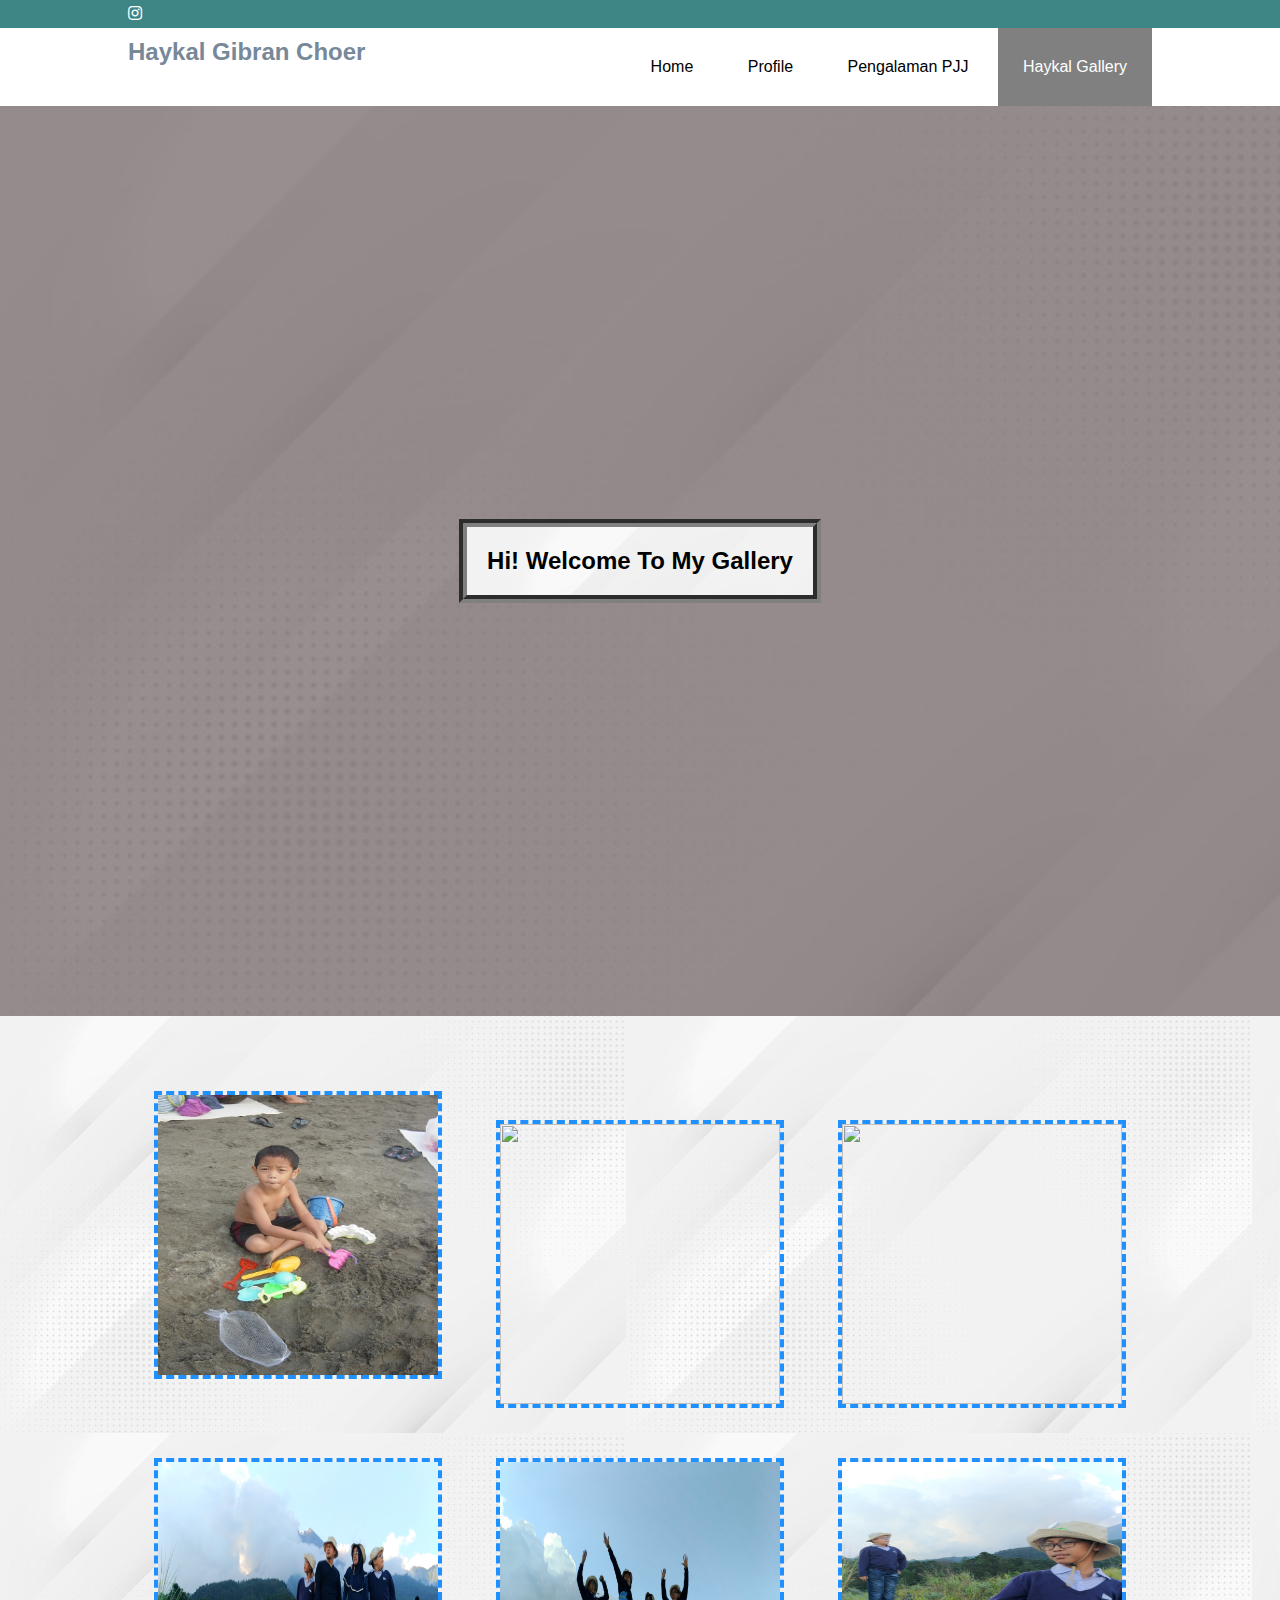
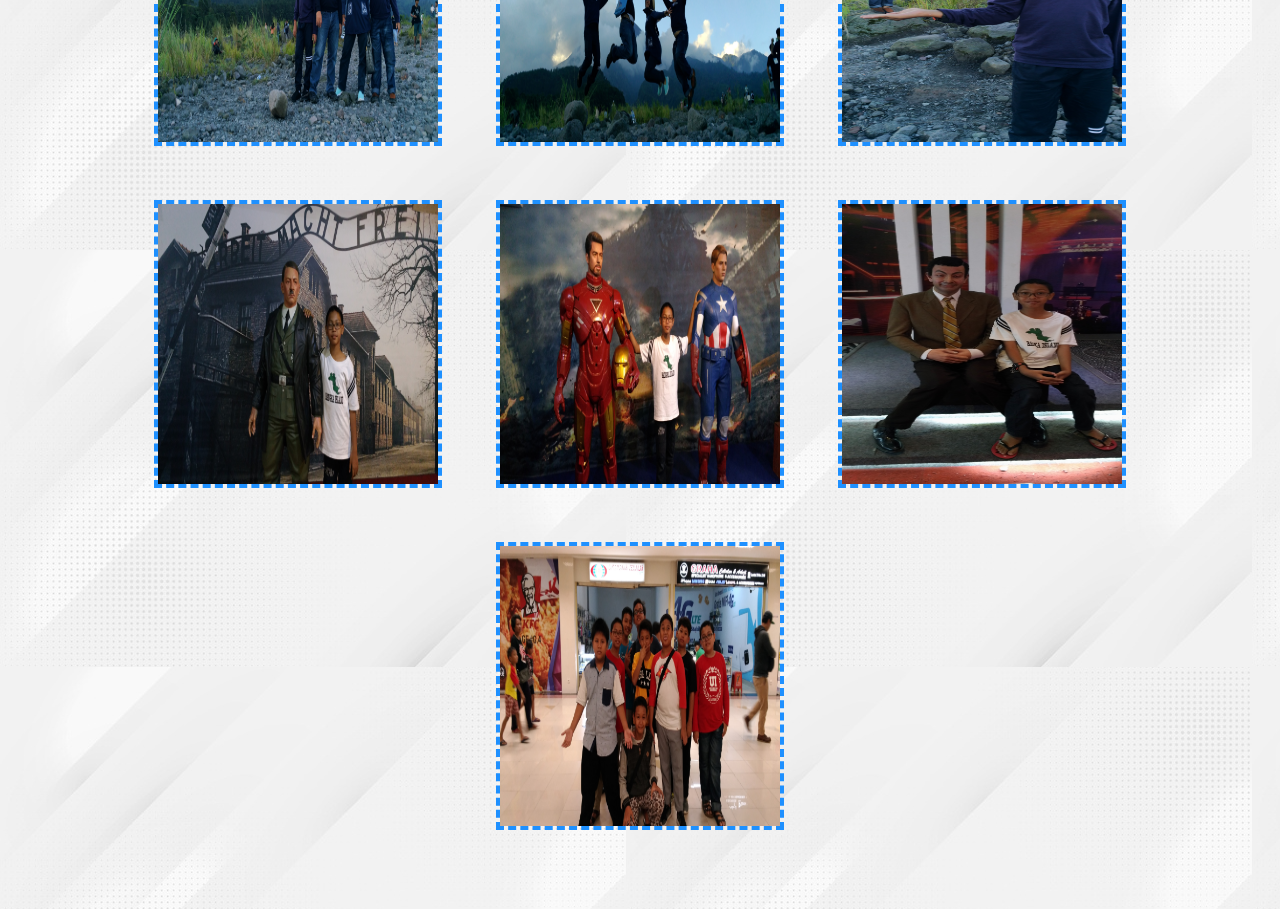
==== Fotogaleri.html @ b6a5454a "Add files via upload" ====
<!DOCTYPE html>
<html>
<body>
<head>
    <meta charset="utf-8">
    <meta name="viewport" content="width=device-width, inital-scale=1">
    <title>Website Haykal Gibran Choer</title>
    <link rel="stylesheet" type="text/css" href="style4.css">
    <link rel="stylesheet" type="text/css" href="https://cdnjs.cloudflare.com/ajax/libs/font-awesome/5.15.3/css/all.min.css">
</head>
<body>

    <!-- header -->
    <div class="medsos">
        <div class="container">
            <ul>
                <li><a href="https://www.instagram.com/haykalgibran_/"><i class="fab fa-instagram"></i></a></li>
            </ul>
        </div>
    </div>
        <header>
            <div class="container">
                <h2><a href="index.html">Haykal Gibran Choer</a></h2>
                <ul>
                    <li><a href="index.html">Home</a></li>
                    <li><a href="Biodata Haykal.html">Profile</a></li>
                    <li><a href="pengalaman pjj.html">Pengalaman PJJ</a></li>
                    <li class="active"><a href="fotogaleri.html">Haykal Gallery</a></li>
                </ul>
            </div>
        </header>
    <!-- banner -->
        <section class="banner">
            <h2>Hi! Welcome To My Gallery</h2>
        </section>
    <section class="gallery">
            <div class="container">
<style>
   img {
     border: 4px dashed #1E90FF;
     padding: 15 15px;
     margin: 25px;
</style>
</head>
<body>
   <center>
  <img src="Foto liburan 1.JPG" width="280px";
     height="280px";>
  <img src="Foto liburan 2.JPG" width="280px";
     height="280px";>
  <img src="Foto liburan 3.jpg" width="280px";
     height="280px";>
  <img src="Foto liburan 4.jpg" width="280px";
     height="280px";>
  <img src="Foto liburan 5.jpg"width="280px";
     height="280px";>
  <img src="Foto liburan 6.jpg"width="280px";
     height="280px";>
  <img src="Foto liburan 7.jpg" width="280px";
     height="280px";>
  <img src="Foto liburan 8.jpg" width="280px";
     height="280px";>
  <img src="Foto liburan 9.jpg" width="280px";
     height="280px";>
<img src="Foto liburan 10.jpg" width="280px";
     height="280px";>
 </center>

        </div>
    </section>
</body>
</html>
---- style4.css ----
*{
	padding:0;
	margin: 0;
	font-family: sans-serif;
}
a{
	color: inherit;
	text-decoration: none;
}
.medsos{
	padding: 5px 0;
	background-color: 	rgb(62, 134, 134); 
}
.medsos ul li{
	display: inline-block;
	color: white;
	margin-right: 10px;
}
.container{
	width: 80%;
	margin: 0 auto;
}
.container:after{
	content: '';
	display: block;
	clear: both;
}
header h1{
	float: left;
	padding: 15px 0;
	color: 	#778899;
}
header h2{
	float: left;
	padding: 10px 0;
	color: #778899;
}
header ul{
	float: right;
}
header ul li{
	display: inline-block;
}
header ul li a{
	padding: 30px 25px;
	display: inline-block;
}
header ul li a:hover{
	background-color: #778899; 
	color: white;
}
.active{
	background-color: 	#808080; 
	color: white;
}
.banner{
	height: 90vh;
	background-image: url(BG2.jpg);
	background-size: cover;
	position: relative;
	display: flex;
	justify-content: center;
	align-items: center;
}
.banner:after{
	content: '';
	display: block;
	position: absolute;
	top: 0;
	left: 0;
	right: 0;
	bottom: 0;
	background-color: rgba(55,35,39,0.5);
}
.banner h2{
	background-image: url(BG2.jpg);
	color:	#000000;
	z-index: 1;
	padding: 20px 20px;
	border: 8px groove 	#808080;
	text-align: center;
}
section{
	padding: 50px 0;
}
section h2{
	background-color:	#708090;
	padding: 20px 0;
	color: #FFFFFF;
	text-align: center; 
}
section h3{
	background-image: url(BG2.jpg);
	text-align: center;
	padding: 20px 0;
	color: 	#000000;
	margin-bottom: 20px;
}
section p{
	background-image: url(BG2.jpg);
	color: 	#000000;
	word-spacing: 2px;
	line-height: 20px;
	padding: 50px;
	text-align:justify;
}
.biodata{
	background-color: #708090;
}
.biodata ul li{
	text-align: center;
	padding: 1px 0;
	color: 	#FFFFFF;
	margin-bottom: 10px;
	display: block;
}
.pengalaman{
	background-color: #b1cae4;
}
.gallery{
	background-image: url(BG2.jpg);
}
    
    </style>
</head>
<body>
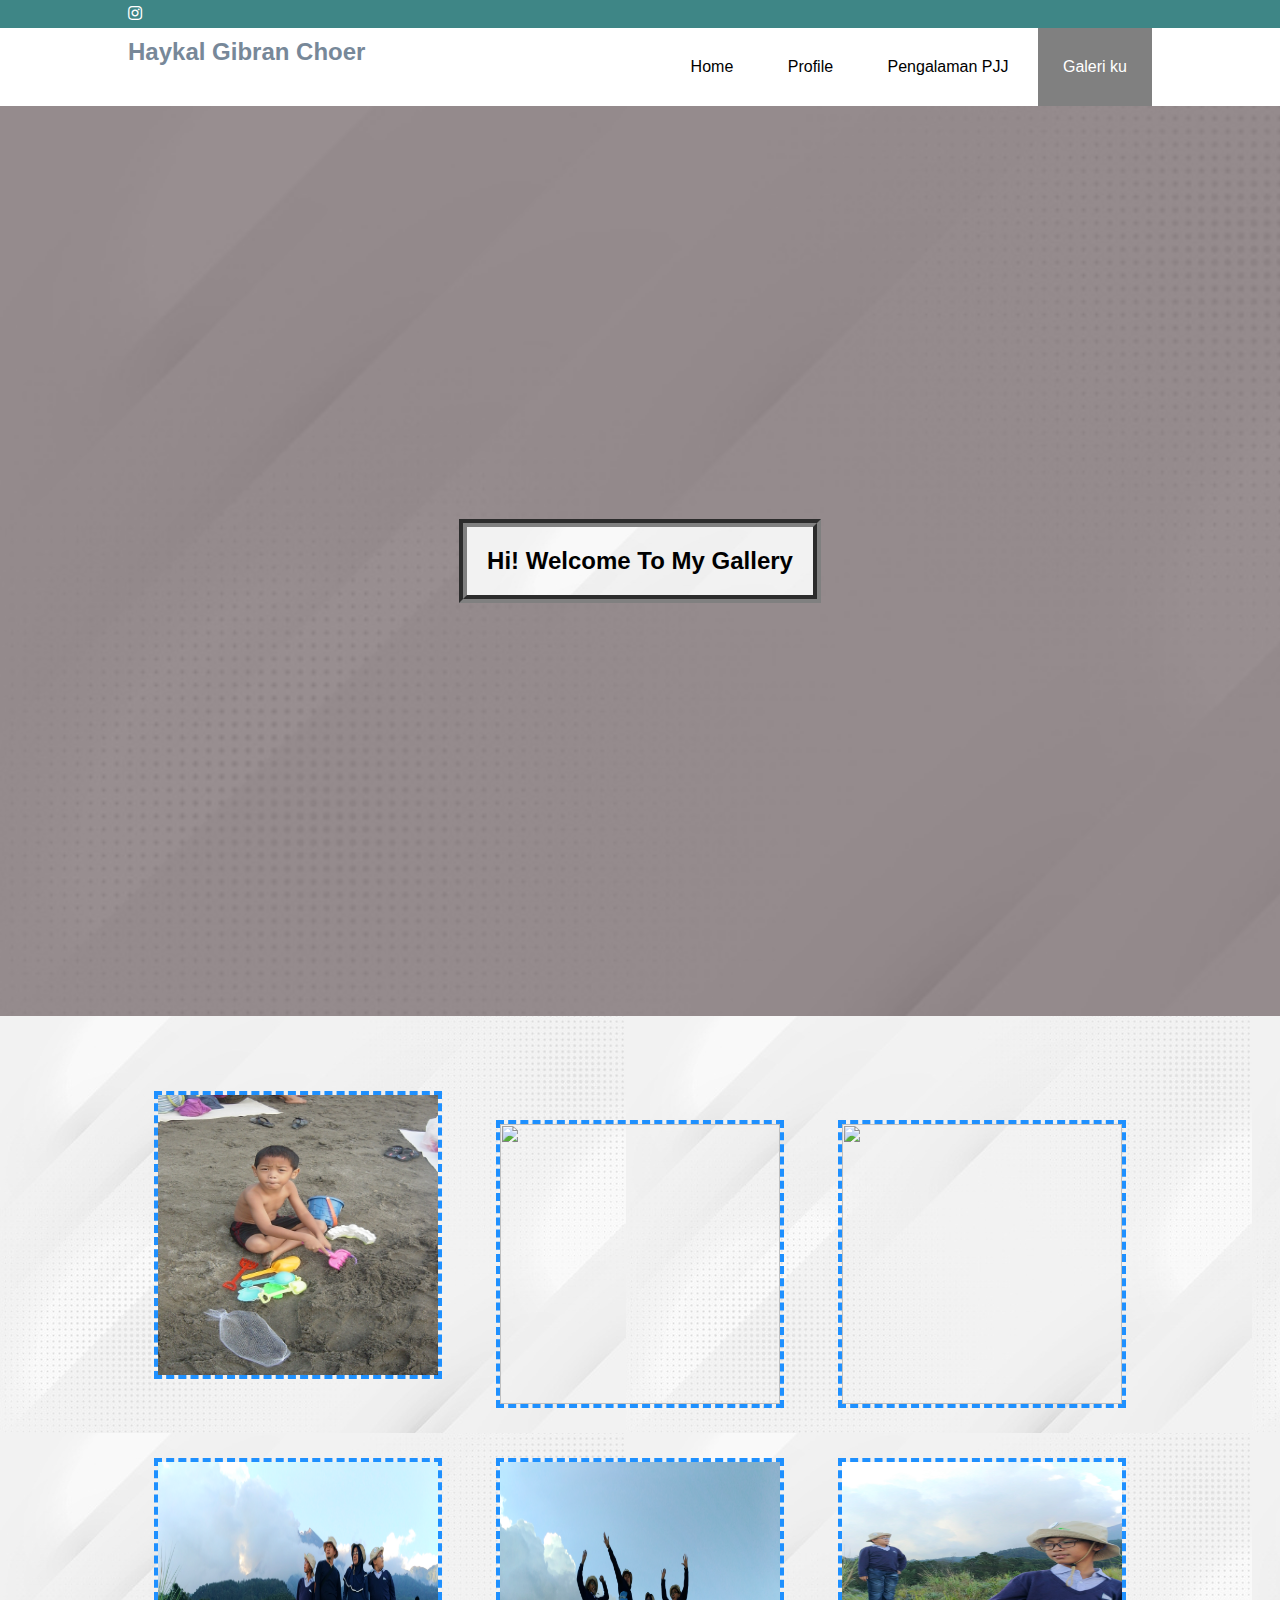
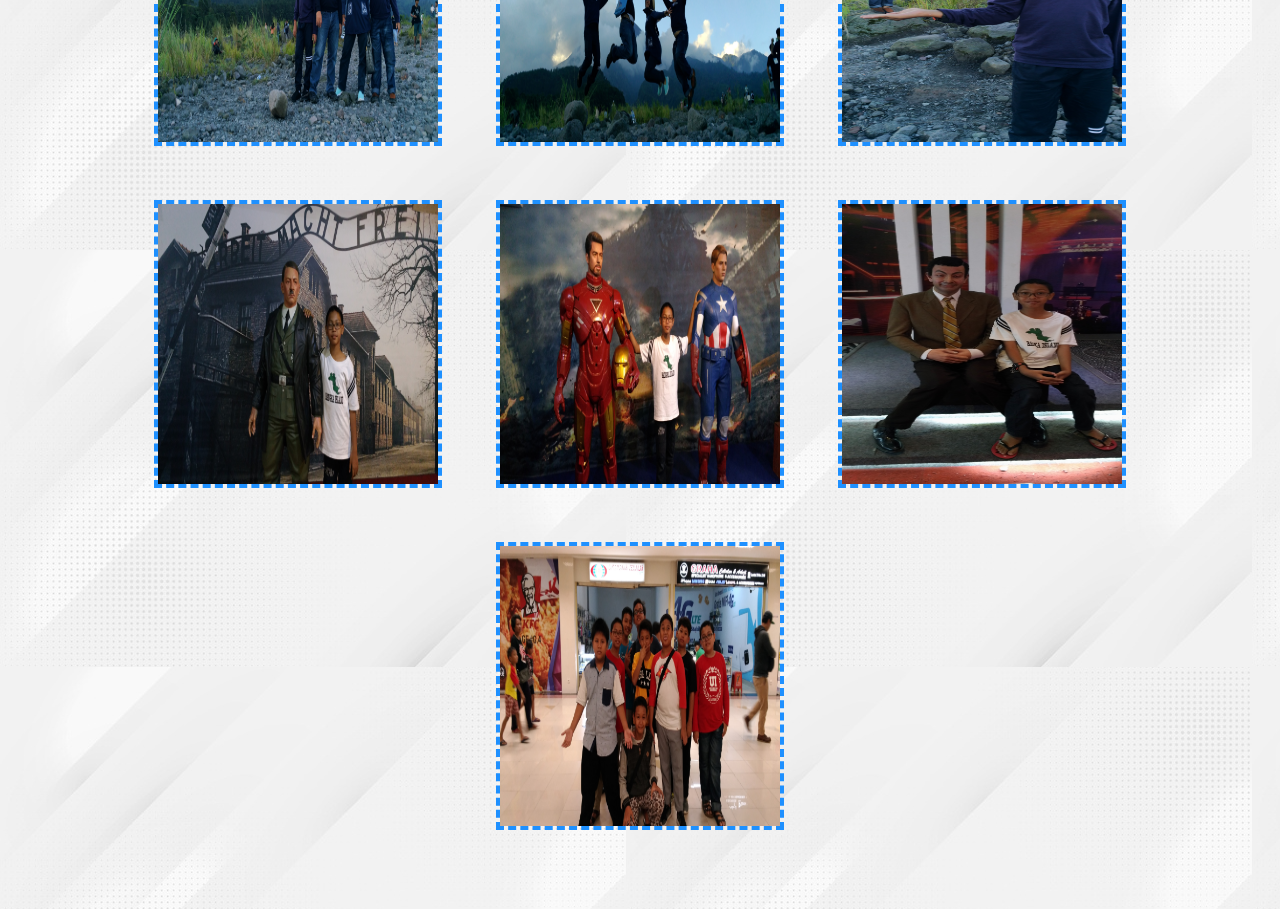
==== commit 4a6a324c: "Add files via upload" ====
--- a/Fotogaleri.html
+++ b/Fotogaleri.html
@@ -23,9 +23,9 @@
                 <h2><a href="index.html">Haykal Gibran Choer</a></h2>
                 <ul>
                     <li><a href="index.html">Home</a></li>
-                    <li><a href="Biodata Haykal.html">Profile</a></li>
-                    <li><a href="pengalaman pjj.html">Pengalaman PJJ</a></li>
-                    <li class="active"><a href="fotogaleri.html">Haykal Gallery</a></li>
+                    <li><a href="biodatafikri.html">Profile</a></li>
+                    <li><a href="pengalamanpjj.html">Pengalaman PJJ</a></li>
+                    <li class="active"><a href="fotogaleri.html">Galeri ku</a></li>
                 </ul>
             </div>
         </header>
